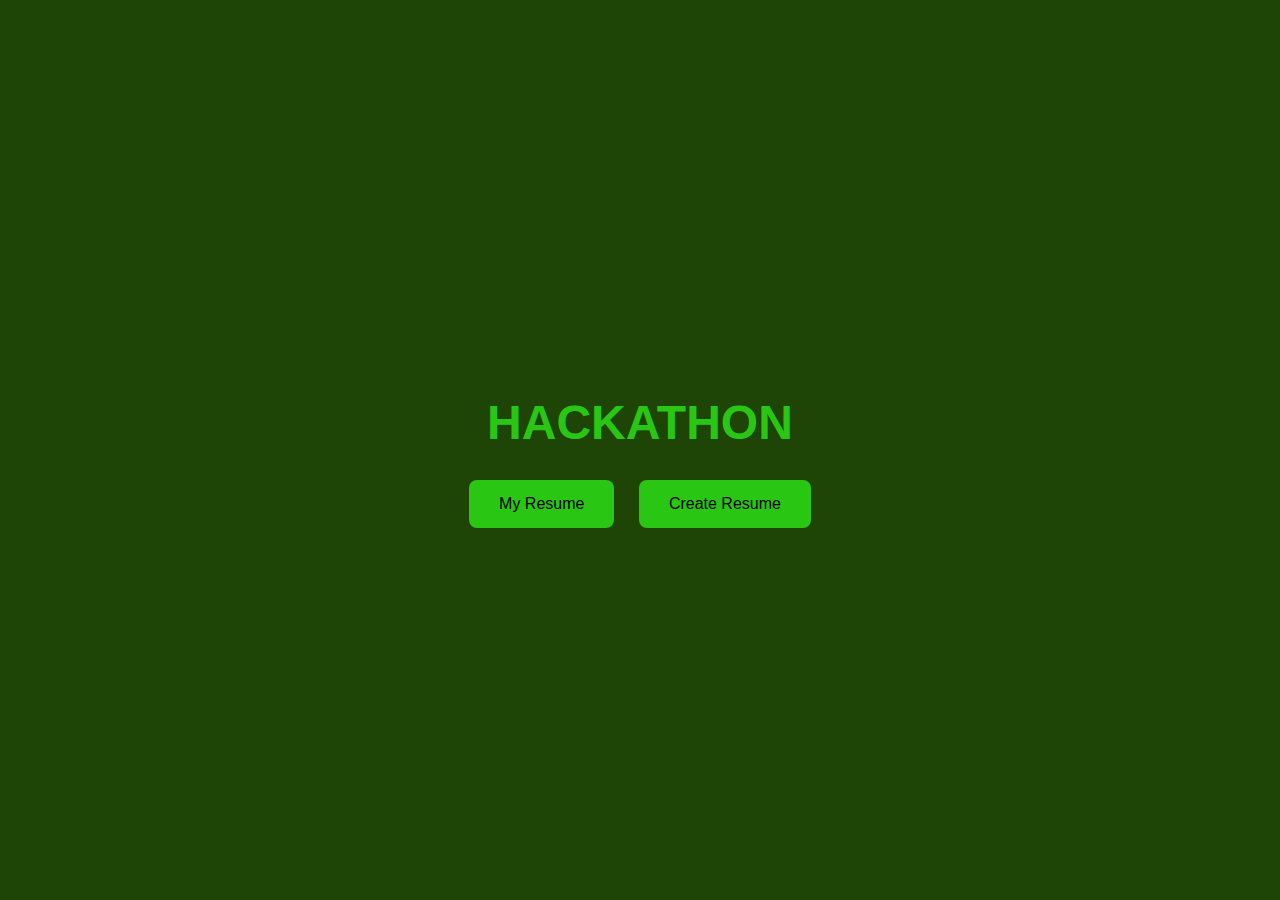
==== index.html @ 5f2dbc16 "Add files via upload" ====
<!DOCTYPE html>
<html lang="en">
<head>
  <meta charset="UTF-8">
  <meta name="viewport" content="width=device-width, initial-scale=1.0">
  <title>Hackathon | Resume Builder</title>
  <link rel="stylesheet" href="style.css">
</head>
<body>
  <div class="container">
    <div class="intro-text">
      <h1>HACKATHON</h1>
    </div>
    <div class="buttons">
      <button onclick="openResume()">My Resume</button>
      <button onclick="openBuilder()">Create Resume</button>
    </div>
  </div>

  <script src="script.js"></script>
  <script src="create-resume.js"></script>

</body>
</html>
---- style.css ----
body {
    margin: 0;
    display: flex;
    justify-content: center;
    align-items: center;
    height: 100vh;
    background-color: #1e4505;
    color: #ffffff;
    font-family: Arial, sans-serif;
  }
  
  .container {
    text-align: center;
    animation: fadeIn 1.5s ease-in;
  }
  
  .intro-text h1 {
    font-size: 3rem;
    color: #29c714;
    margin-bottom: 20px;
  }
  
  .buttons button {
    background-color: #29c714;
    color: black;
    border: none;
    padding: 15px 30px;
    font-size: 1rem;
    margin: 10px;
    cursor: pointer;
    border-radius: 8px;
    transition: transform 0.3s ease;
  }
  
  .buttons button:hover {
    transform: scale(1.05);
  }
  
  @keyframes fadeIn {
    from { opacity: 0; transform: translateY(-10px); }
    to { opacity: 1; transform: translateY(0); }
  }
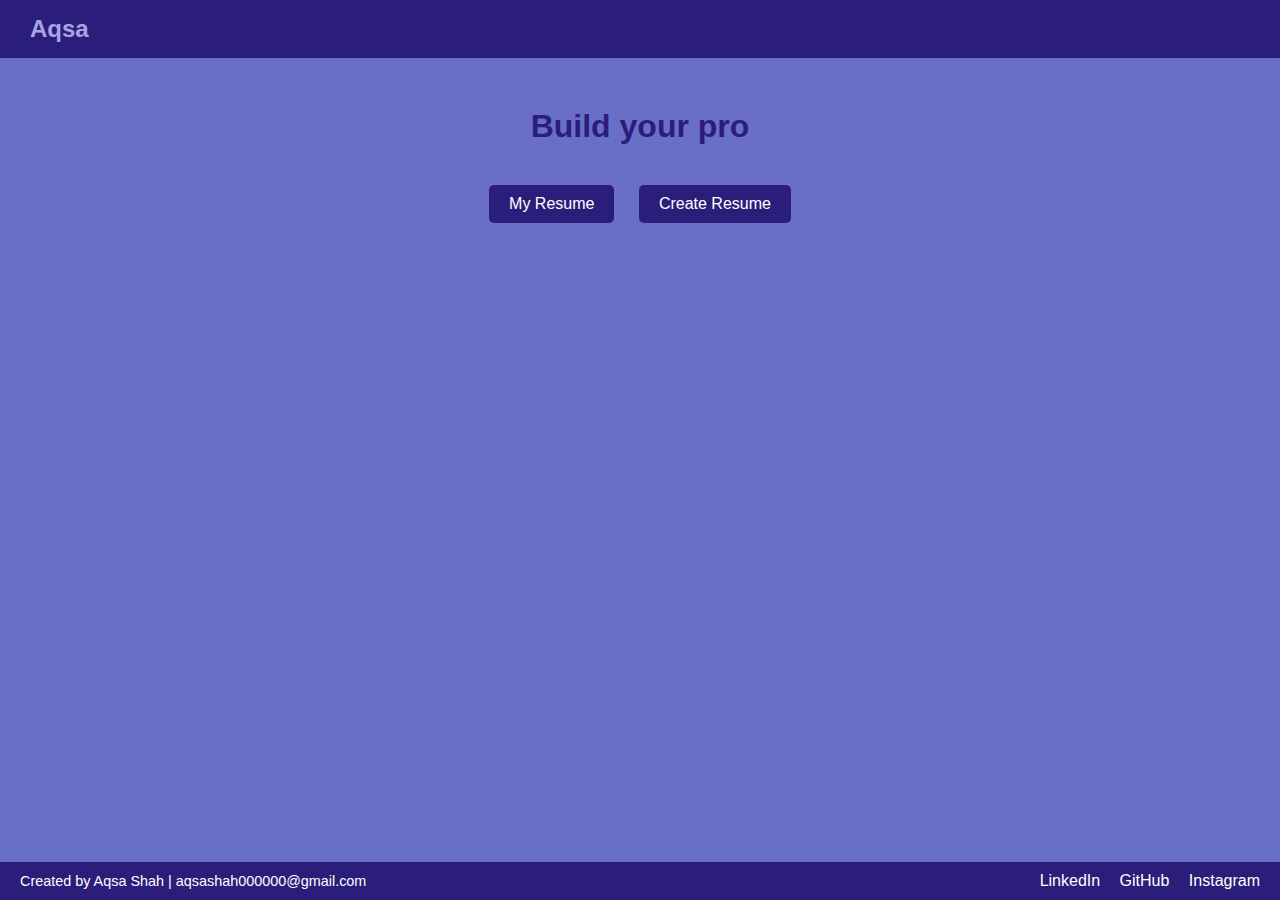
==== commit 347fd73c: "Add files via upload" ====
--- a/index.html
+++ b/index.html
@@ -7,18 +7,63 @@
   <link rel="stylesheet" href="style.css">
 </head>
 <body>
+  <!-- Logo at the top left -->
+  <header>
+    <div class="logo">
+      <h2>Aqsa</h2>
+    </div>
+  </header>
+
+  <!-- Hero Section with Animated Text -->
   <div class="container">
     <div class="intro-text">
-      <h1>HACKATHON</h1>
+      <h1 id="animated-text"></h1>
     </div>
+
+    <!-- Buttons for My Resume and Create Resume -->
     <div class="buttons">
       <button onclick="openResume()">My Resume</button>
       <button onclick="openBuilder()">Create Resume</button>
     </div>
   </div>
 
+  <!-- Footer with Links and Icons -->
+  <footer>
+    <div class="footer-left">
+      <p>Created by Aqsa Shah | aqsashah000000@gmail.com</p>
+    </div>
+    <div class="footer-right">
+      <a href="https://linkedin.com" target="_blank">LinkedIn</a>
+      <a href="https://github.com" target="_blank">GitHub</a>
+      <a href="https://instagram.com" target="_blank">Instagram</a>
+    </div>
+  </footer>
+
   <script src="script.js"></script>
-  <script src="create-resume.js"></script>
+  <script src="new.js"></script>
 
+  <script>
+    // Animate the hero text
+    const text = "Build your professional resume in just few seconds";
+    let i = 0;
+    function typeWriter() {
+      if (i < text.length) {
+        document.getElementById("animated-text").innerHTML += text.charAt(i);
+        i++;
+        setTimeout(typeWriter, 50);
+      }
+    }
+    window.onload = typeWriter;
+
+    // JavaScript function to open 'My Resume' page
+    function openResume() {
+      window.location.href = "resume.html"; // Update with the correct file path if needed
+    }
+
+    // JavaScript function to open the 'Create Resume' page
+    function openBuilder() {
+      window.location.href = "new.html"; // Update with the correct file path if needed
+    }
+  </script>
 </body>
 </html>
--- a/style.css
+++ b/style.css
@@ -1,43 +1,98 @@
+/* General Reset */
+* {
+  margin: 0;
+  padding: 0;
+  box-sizing: border-box;
+  font-family: Arial, sans-serif;
+}
+
+/* Body Styling */
 body {
-    margin: 0;
-    display: flex;
-    justify-content: center;
-    align-items: center;
-    height: 100vh;
-    background-color: #1e4505;
-    color: #ffffff;
-    font-family: Arial, sans-serif;
-  }
-  
-  .container {
-    text-align: center;
-    animation: fadeIn 1.5s ease-in;
-  }
-  
-  .intro-text h1 {
-    font-size: 3rem;
-    color: #29c714;
-    margin-bottom: 20px;
-  }
-  
-  .buttons button {
-    background-color: #29c714;
-    color: black;
-    border: none;
-    padding: 15px 30px;
-    font-size: 1rem;
-    margin: 10px;
-    cursor: pointer;
-    border-radius: 8px;
-    transition: transform 0.3s ease;
-  }
-  
-  .buttons button:hover {
-    transform: scale(1.05);
-  }
-  
-  @keyframes fadeIn {
-    from { opacity: 0; transform: translateY(-10px); }
-    to { opacity: 1; transform: translateY(0); }
-  }
-  +  background-color: #696fc6;
+  display: flex;
+  flex-direction: column;
+  min-height: 100vh;
+}
+
+/* Header with Logo */
+header {
+  padding: 15px;
+  background-color: #2b1d7a;
+  display: flex;
+  align-items: center;
+}
+
+.logo h2 {
+  color: #a9a3e4;
+  font-weight: bold;
+  margin-left: 15px;
+}
+
+/* Main Container */
+.container {
+  text-align: center;
+  margin-top: 50px;
+  flex: 1;
+}
+
+/* Animated Hero Text */
+.intro-text h1 {
+  color: #2b1d7a;
+  font-size: 2rem;
+  font-weight: 600;
+  margin-bottom: 30px;
+  animation: fadeIn 2s ease-in-out;
+}
+
+/* Button Styling */
+.buttons {
+  margin-top: 20px;
+}
+
+.buttons button {
+  background-color: #2b1d7a;
+  color: white;
+  font-size: 1rem;
+  padding: 10px 20px;
+  border: none;
+  border-radius: 5px;
+  margin: 10px;
+  cursor: pointer;
+  transition: background-color 0.3s;
+}
+
+.buttons button:hover {
+  background-color: #342271;
+}
+
+/* Footer Styling */
+footer {
+  background-color: #2b1d7a;
+  padding: 10px 20px;
+  color: #fff;
+  display: flex;
+  justify-content: space-between;
+  align-items: center;
+}
+
+.footer-left p {
+  color: #ffffff;
+  font-size: 0.9rem;
+}
+
+.footer-right a {
+  color: #ffffff;
+  margin-left: 15px;
+  text-decoration: none;
+  font-size: 1rem;
+}
+
+.footer-right a:hover {
+  color: #fff;
+}
+
+/* Keyframe Animations */
+@keyframes fadeIn {
+  from { opacity: 0; transform: translateY(-20px); }
+  to { opacity: 1; transform: translateY(0); }
+}
